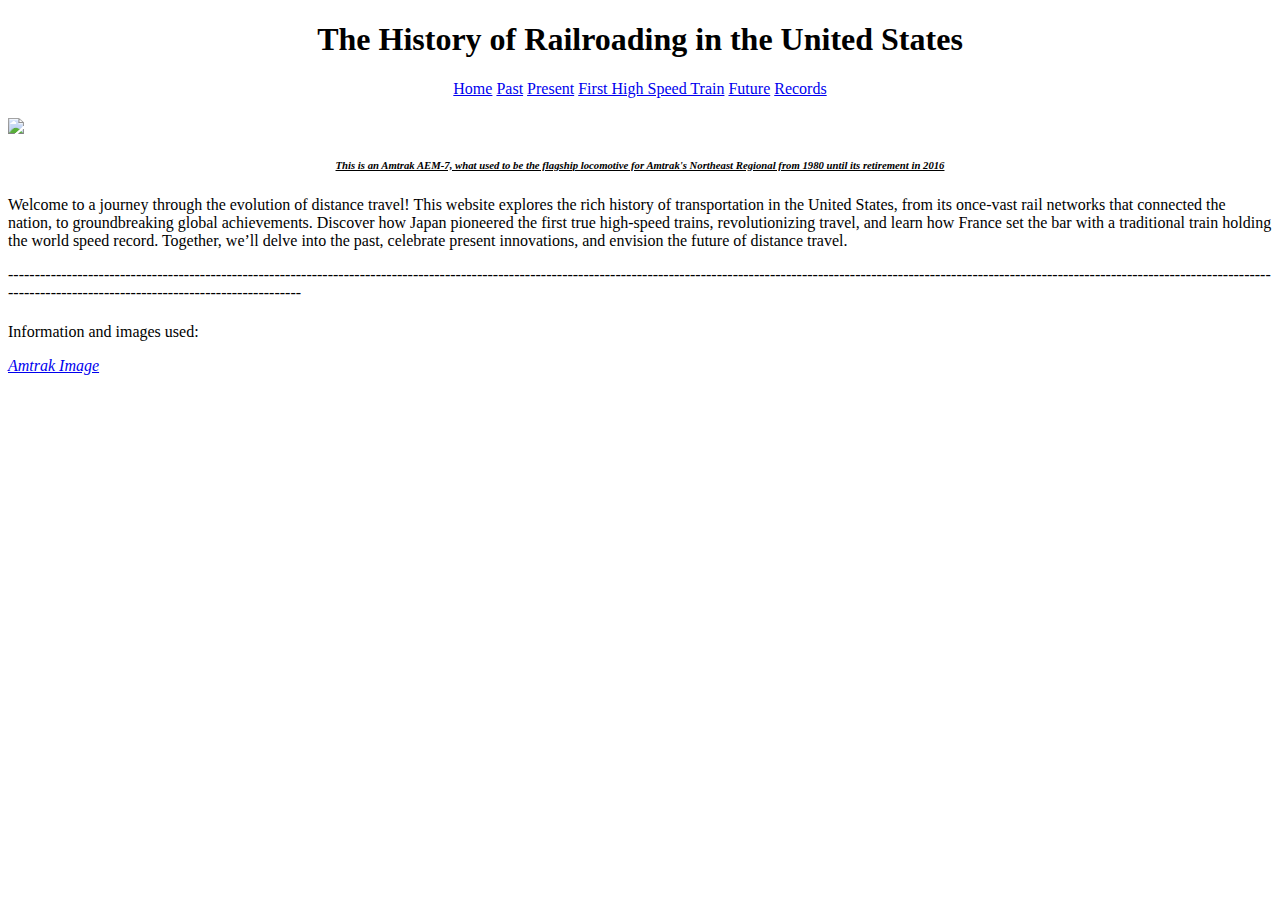
==== index.html @ 300abc47 "Update index.html" ====
<!DOCTYPE html>
<html lang="en">
<meta charset="UTF-8">
<title> Homepage </title>
<meta name="viewport" content="width=device-width,initial-scale=1">
<link rel="stylesheet" href="">
<style>
</style>
<script src=""></script>
<!--- Code above this line will not be displayed on the browser -->
<head>	
<body>
	<header>
		<h1 style="text-align: center;"> The History of Railroading in the United States </h1>
	<nav style="text-align: center;">
		<a href="index.html">Home</a>
        	<a href="past.html">Past</a>
        	<a href="present.html">Present</a>
        	<a href="1hst.html">First High Speed Train</a>
        	<a href="future.html">Future</a>
        	<a href="records.html">Records</a>
	</nav>
	<main>
    		<h2></h2>
    		<img src="Images/AEM7.jpg" style="display: block; margin: 0 auto;"/>
        	<i><u><h6 style="text-align: center;"> This is an Amtrak AEM-7, what used to be the flagship locomotive for Amtrak's Northeast Regional from 1980 until its retirement in 2016 </h6></u></i> 
		<h1></h1>
    		<p> Welcome to a journey through the evolution of distance travel! This website explores the rich history of transportation in the United States, from its once-vast rail networks that connected the nation, to groundbreaking global achievements. Discover how Japan pioneered the first true high-speed trains, revolutionizing travel, and learn how France set the bar with a traditional train holding the world speed record. Together, we’ll delve into the past, celebrate present innovations, and envision the future of distance travel. </p>
    	</main>
    	<footer> 
    		<p> [base64]</p>
    		<h1></h1>
    		<p> Information and images used: </p> 
    		<p></p>
    		<i><a href="https://www.google.com/url?sa=i&url=https%3A%2F%2Fpicryl.com%2Fmedia%2Famtrak-943-with-a-metroliner-at-seabrook-md-november-12-1987-4bde8d&psig=AOvVaw2tS8cNGVoSSYZlJQF73R5s&ust=1742400850231000&source=images&cd=vfe&opi=89978449&ved=0CBQQjRxqFwoTCJjN5pSDlIwDFQAAAAAdAAAAABAE" target="_blank" rel="noopener noreferrer"> Amtrak Image</a></i>
    	</footer>
</body>
</head>
</html>
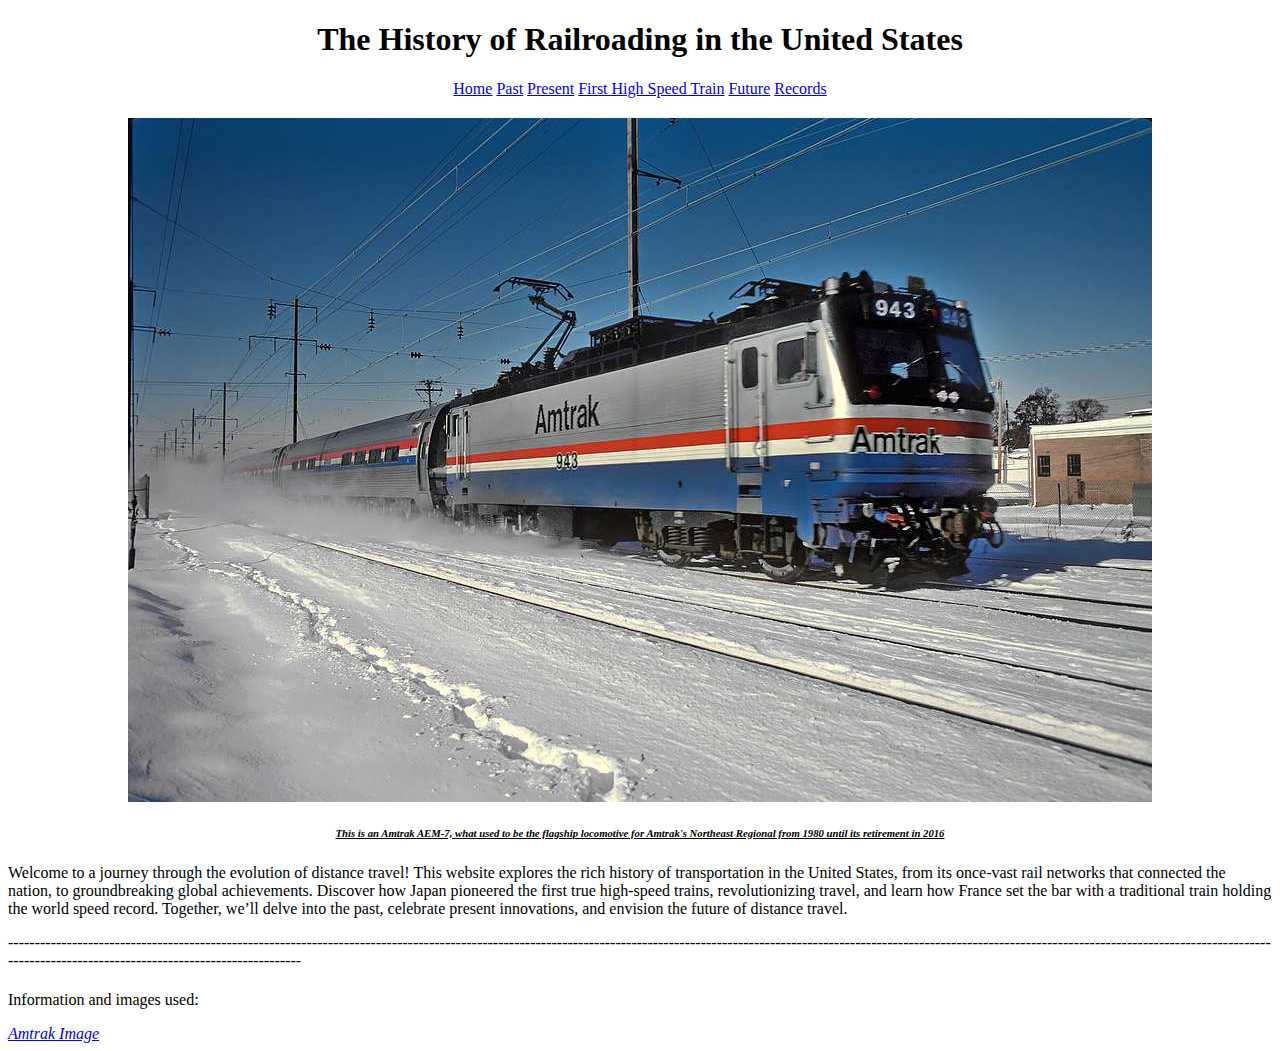
==== commit c173b4f5: "Update index.html" ====
--- a/index.html
+++ b/index.html
@@ -22,7 +22,7 @@
 	</nav>
 	<main>
     		<h2></h2>
-    		<img src="Images/AEM7.jpg" style="display: block; margin: 0 auto;"/>
+    		<img src="images/AEM7.jpg" style="display: block; margin: 0 auto;"/>
         	<i><u><h6 style="text-align: center;"> This is an Amtrak AEM-7, what used to be the flagship locomotive for Amtrak's Northeast Regional from 1980 until its retirement in 2016 </h6></u></i> 
 		<h1></h1>
     		<p> Welcome to a journey through the evolution of distance travel! This website explores the rich history of transportation in the United States, from its once-vast rail networks that connected the nation, to groundbreaking global achievements. Discover how Japan pioneered the first true high-speed trains, revolutionizing travel, and learn how France set the bar with a traditional train holding the world speed record. Together, we’ll delve into the past, celebrate present innovations, and envision the future of distance travel. </p>
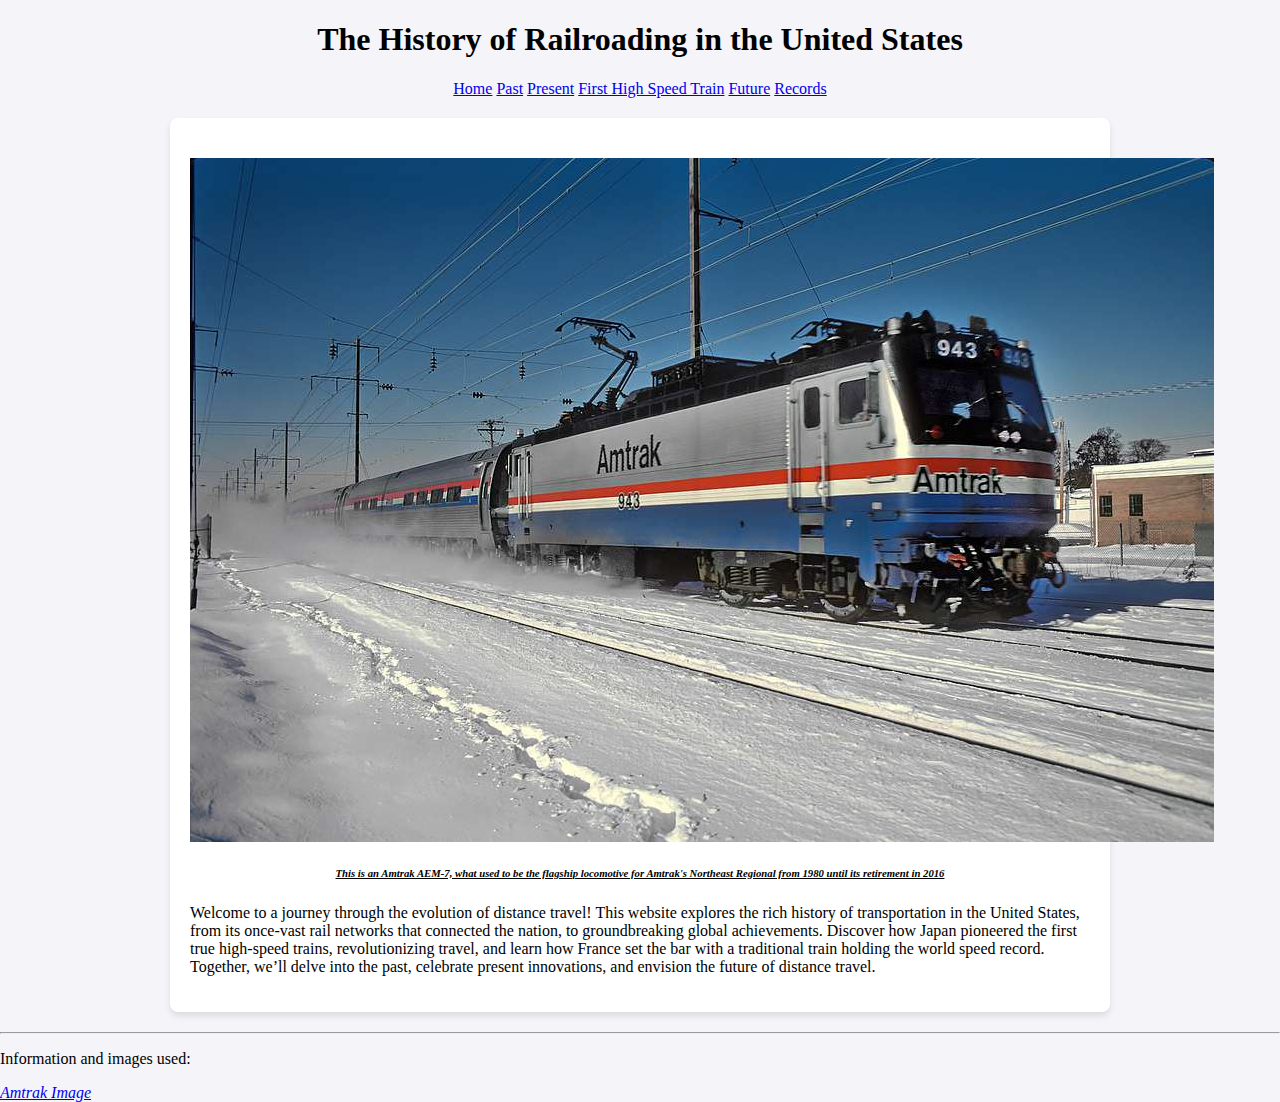
==== commit 72f7045e: "Update index.html" ====
--- a/index.html
+++ b/index.html
@@ -1,39 +1,41 @@
 <!DOCTYPE html>
 <html lang="en">
-<meta charset="UTF-8">
-<title> Homepage </title>
-<meta name="viewport" content="width=device-width,initial-scale=1">
-<link rel="stylesheet" href="">
-<style>
-</style>
-<script src=""></script>
-<!--- Code above this line will not be displayed on the browser -->
-<head>	
+<head>
+    <meta charset="UTF-8">
+    <title>Homepage</title>
+    <meta name="viewport" content="width=device-width,initial-scale=1">
+    <link rel="stylesheet" href="styles.css">
+</head>
 <body>
-	<header>
-		<h1 style="text-align: center;"> The History of Railroading in the United States </h1>
-	<nav style="text-align: center;">
-		<a href="index.html">Home</a>
-        	<a href="past.html">Past</a>
-        	<a href="present.html">Present</a>
-        	<a href="1hst.html">First High Speed Train</a>
-        	<a href="future.html">Future</a>
-        	<a href="records.html">Records</a>
-	</nav>
-	<main>
-    		<h2></h2>
-    		<img src="images/AEM7.jpg" style="display: block; margin: 0 auto;"/>
-        	<i><u><h6 style="text-align: center;"> This is an Amtrak AEM-7, what used to be the flagship locomotive for Amtrak's Northeast Regional from 1980 until its retirement in 2016 </h6></u></i> 
-		<h1></h1>
-    		<p> Welcome to a journey through the evolution of distance travel! This website explores the rich history of transportation in the United States, from its once-vast rail networks that connected the nation, to groundbreaking global achievements. Discover how Japan pioneered the first true high-speed trains, revolutionizing travel, and learn how France set the bar with a traditional train holding the world speed record. Together, we’ll delve into the past, celebrate present innovations, and envision the future of distance travel. </p>
-    	</main>
-    	<footer> 
-    		<p> [base64]</p>
-    		<h1></h1>
-    		<p> Information and images used: </p> 
-    		<p></p>
-    		<i><a href="https://www.google.com/url?sa=i&url=https%3A%2F%2Fpicryl.com%2Fmedia%2Famtrak-943-with-a-metroliner-at-seabrook-md-november-12-1987-4bde8d&psig=AOvVaw2tS8cNGVoSSYZlJQF73R5s&ust=1742400850231000&source=images&cd=vfe&opi=89978449&ved=0CBQQjRxqFwoTCJjN5pSDlIwDFQAAAAAdAAAAABAE" target="_blank" rel="noopener noreferrer"> Amtrak Image</a></i>
-    	</footer>
+    <header>
+        <h1 style="text-align: center;">The History of Railroading in the United States</h1>
+        <nav style="text-align: center;">
+            <a href="index.html">Home</a>
+            <a href="past.html">Past</a>
+            <a href="present.html">Present</a>
+            <a href="1hst.html">First High Speed Train</a>
+            <a href="future.html">Future</a>
+            <a href="records.html">Records</a>
+        </nav>
+    </header>
+
+    <main>
+        <h2><!-- Placeholder for future heading --></h2>
+        <img src="images/AEM7.jpg" style="display: block; margin: 0 auto;" alt="Amtrak AEM-7 locomotive" />
+        <i>
+            <u>
+                <h6 style="text-align: center;">This is an Amtrak AEM-7, what used to be the flagship locomotive for Amtrak's Northeast Regional from 1980 until its retirement in 2016</h6>
+            </u>
+        </i>
+        <p>Welcome to a journey through the evolution of distance travel! This website explores the rich history of transportation in the United States, from its once-vast rail networks that connected the nation, to groundbreaking global achievements. Discover how Japan pioneered the first true high-speed trains, revolutionizing travel, and learn how France set the bar with a traditional train holding the world speed record. Together, we’ll delve into the past, celebrate present innovations, and envision the future of distance travel.</p>
+    </main>
+
+    <footer>
+        <hr />
+        <p>Information and images used:</p>
+        <i>
+            <a href="https://www.google.com/url?sa=i&url=https%3A%2F%2Fpicryl.com%2Fmedia%2Famtrak-943-with-a-metroliner-at-seabrook-md-november-12-1987-4bde8d&psig=AOvVaw2tS8cNGVoSSYZlJQF73R5s&ust=1742400850231000&source=images&cd=vfe&opi=89978449&ved=0CBQQjRxqFwoTCJjN5pSDlIwDFQAAAAAdAAAAABAE" target="_blank" rel="noopener noreferrer">Amtrak Image</a>
+        </i>
+    </footer>
 </body>
-</head>
 </html>
--- a/styles.css
+++ b/styles.css
@@ -0,0 +1,28 @@
+header h1 {
+    font-family: "Times New Roman", Georgia, serif;
+}
+body {
+    background-color: #f4f4f9;
+    margin: 0;
+    padding: 0;
+}
+main {
+    padding: 20px;
+    background-color: #ffffff;
+    margin: 20px auto;
+    max-width: 900px;
+    border-radius: 8px;
+    box-shadow: 0 4px 6px rgba(0, 0, 0, 0.1);
+}
+body.past-page main {
+    display: flex;
+    flex-direction: column;
+    align-items: center;
+}
+
+body.past-page main img {
+    width: 70%;
+    max-width: 600px;
+    border-radius: 10px;
+    margin-bottom: 15px;
+}
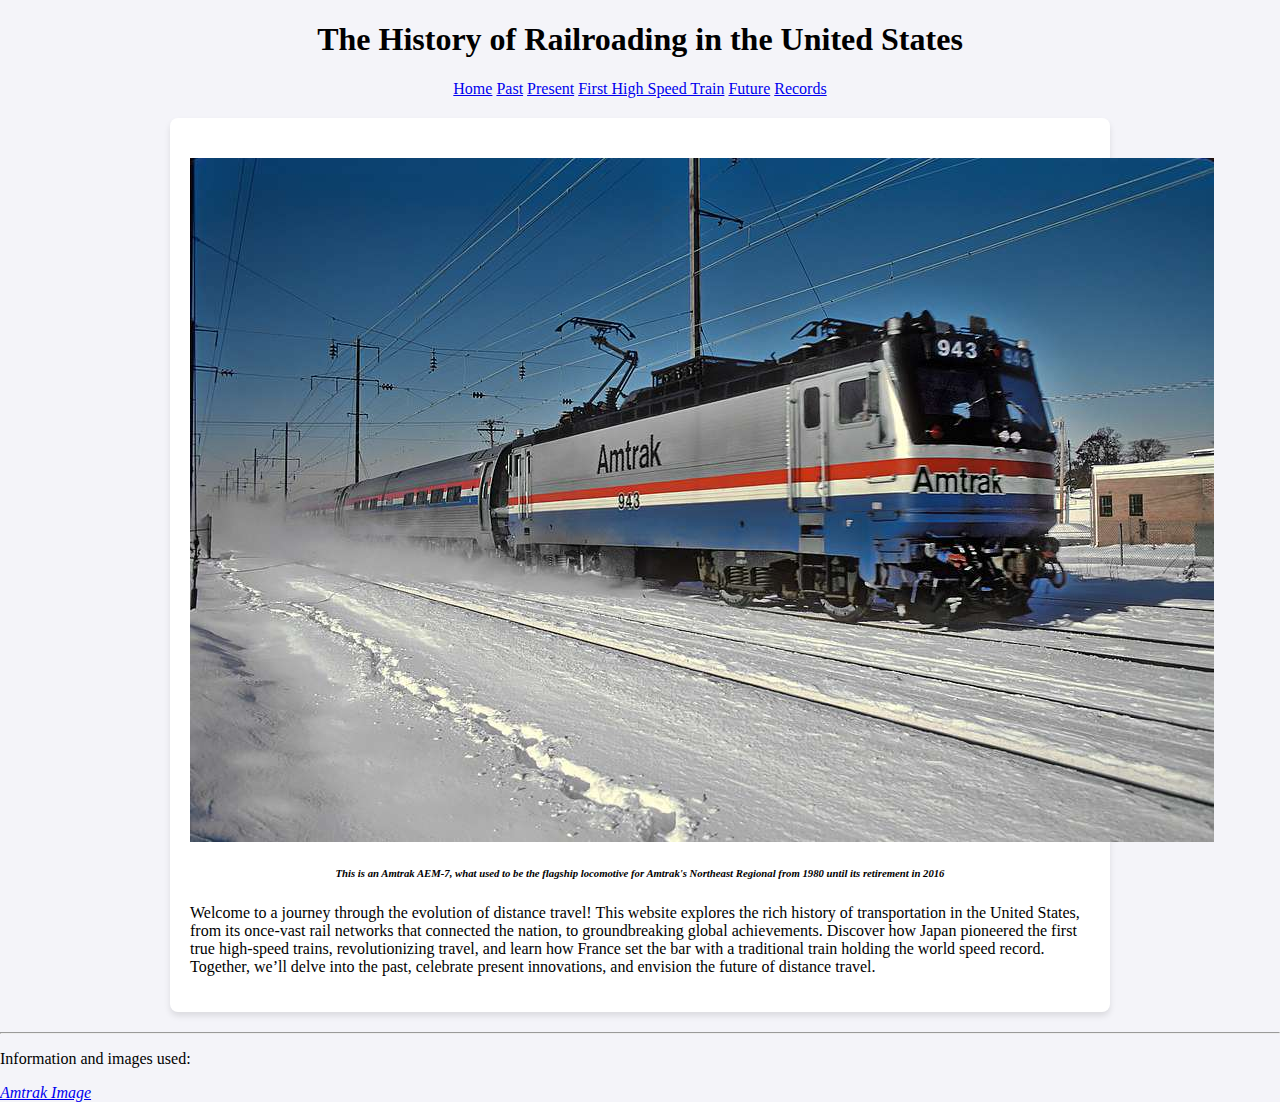
==== commit 85c67995: "Update index.html" ====
--- a/index.html
+++ b/index.html
@@ -23,9 +23,7 @@
         <h2><!-- Placeholder for future heading --></h2>
         <img src="images/AEM7.jpg" style="display: block; margin: 0 auto;" alt="Amtrak AEM-7 locomotive" />
         <i>
-            <u>
-                <h6 style="text-align: center;">This is an Amtrak AEM-7, what used to be the flagship locomotive for Amtrak's Northeast Regional from 1980 until its retirement in 2016</h6>
-            </u>
+            <h6 style="text-align: center;">This is an Amtrak AEM-7, what used to be the flagship locomotive for Amtrak's Northeast Regional from 1980 until its retirement in 2016</h6>
         </i>
         <p>Welcome to a journey through the evolution of distance travel! This website explores the rich history of transportation in the United States, from its once-vast rail networks that connected the nation, to groundbreaking global achievements. Discover how Japan pioneered the first true high-speed trains, revolutionizing travel, and learn how France set the bar with a traditional train holding the world speed record. Together, we’ll delve into the past, celebrate present innovations, and envision the future of distance travel.</p>
     </main>
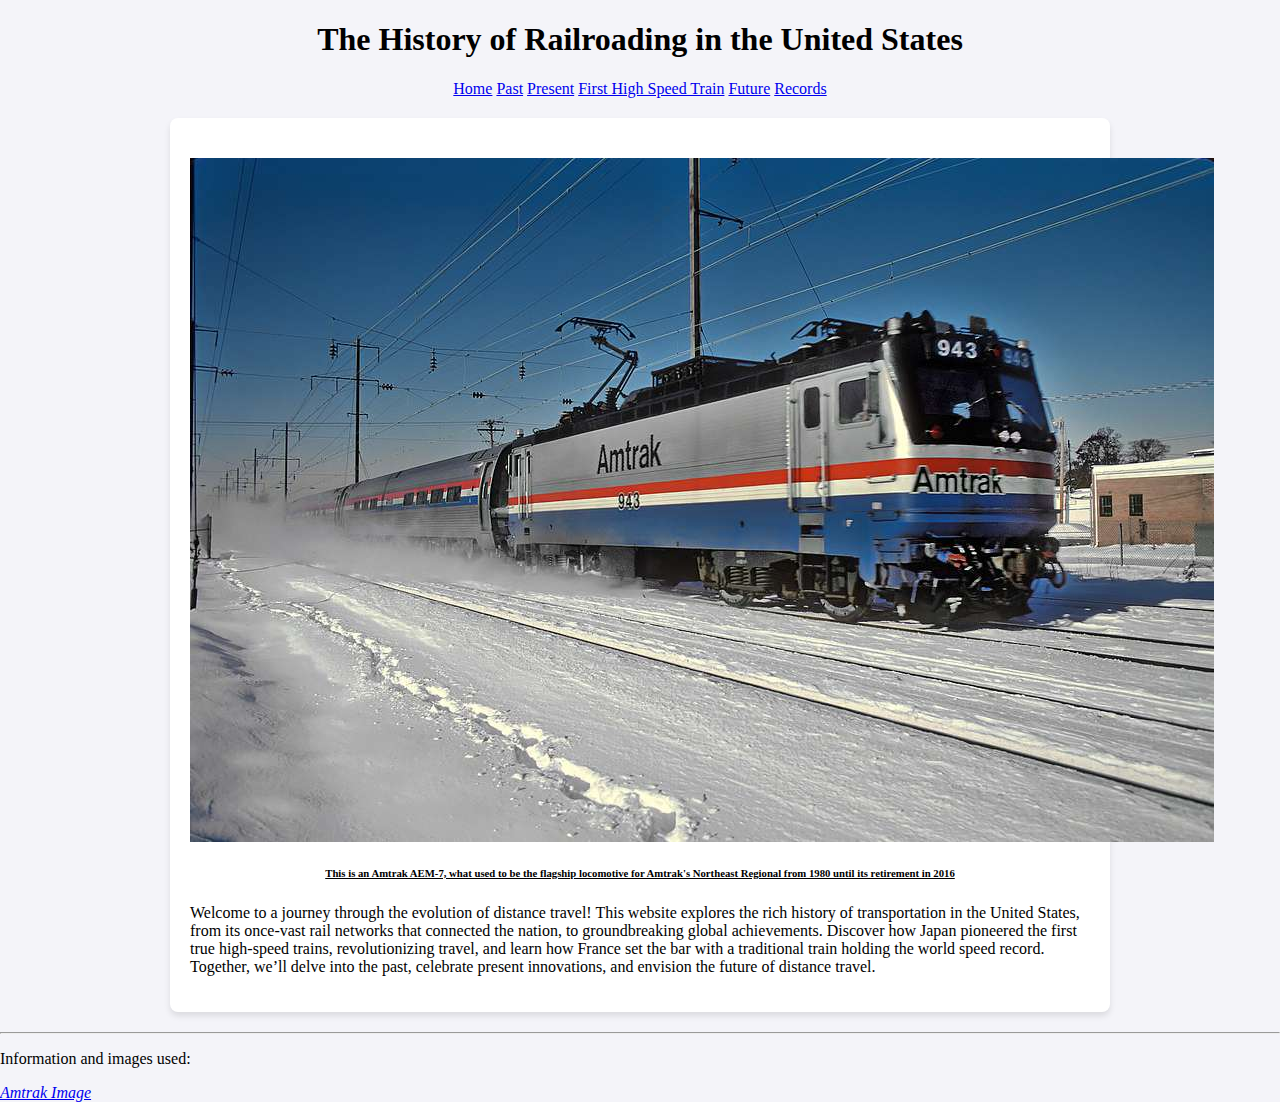
==== commit 64f2bee1: "Update index.html" ====
--- a/index.html
+++ b/index.html
@@ -22,9 +22,7 @@
     <main>
         <h2><!-- Placeholder for future heading --></h2>
         <img src="images/AEM7.jpg" style="display: block; margin: 0 auto;" alt="Amtrak AEM-7 locomotive" />
-        <i>
-            <h6 style="text-align: center;">This is an Amtrak AEM-7, what used to be the flagship locomotive for Amtrak's Northeast Regional from 1980 until its retirement in 2016</h6>
-        </i>
+        <h6 style="text-align: center; text-decoration: underline;">This is an Amtrak AEM-7, what used to be the flagship locomotive for Amtrak's Northeast Regional from 1980 until its retirement in 2016</h6>
         <p>Welcome to a journey through the evolution of distance travel! This website explores the rich history of transportation in the United States, from its once-vast rail networks that connected the nation, to groundbreaking global achievements. Discover how Japan pioneered the first true high-speed trains, revolutionizing travel, and learn how France set the bar with a traditional train holding the world speed record. Together, we’ll delve into the past, celebrate present innovations, and envision the future of distance travel.</p>
     </main>
 
